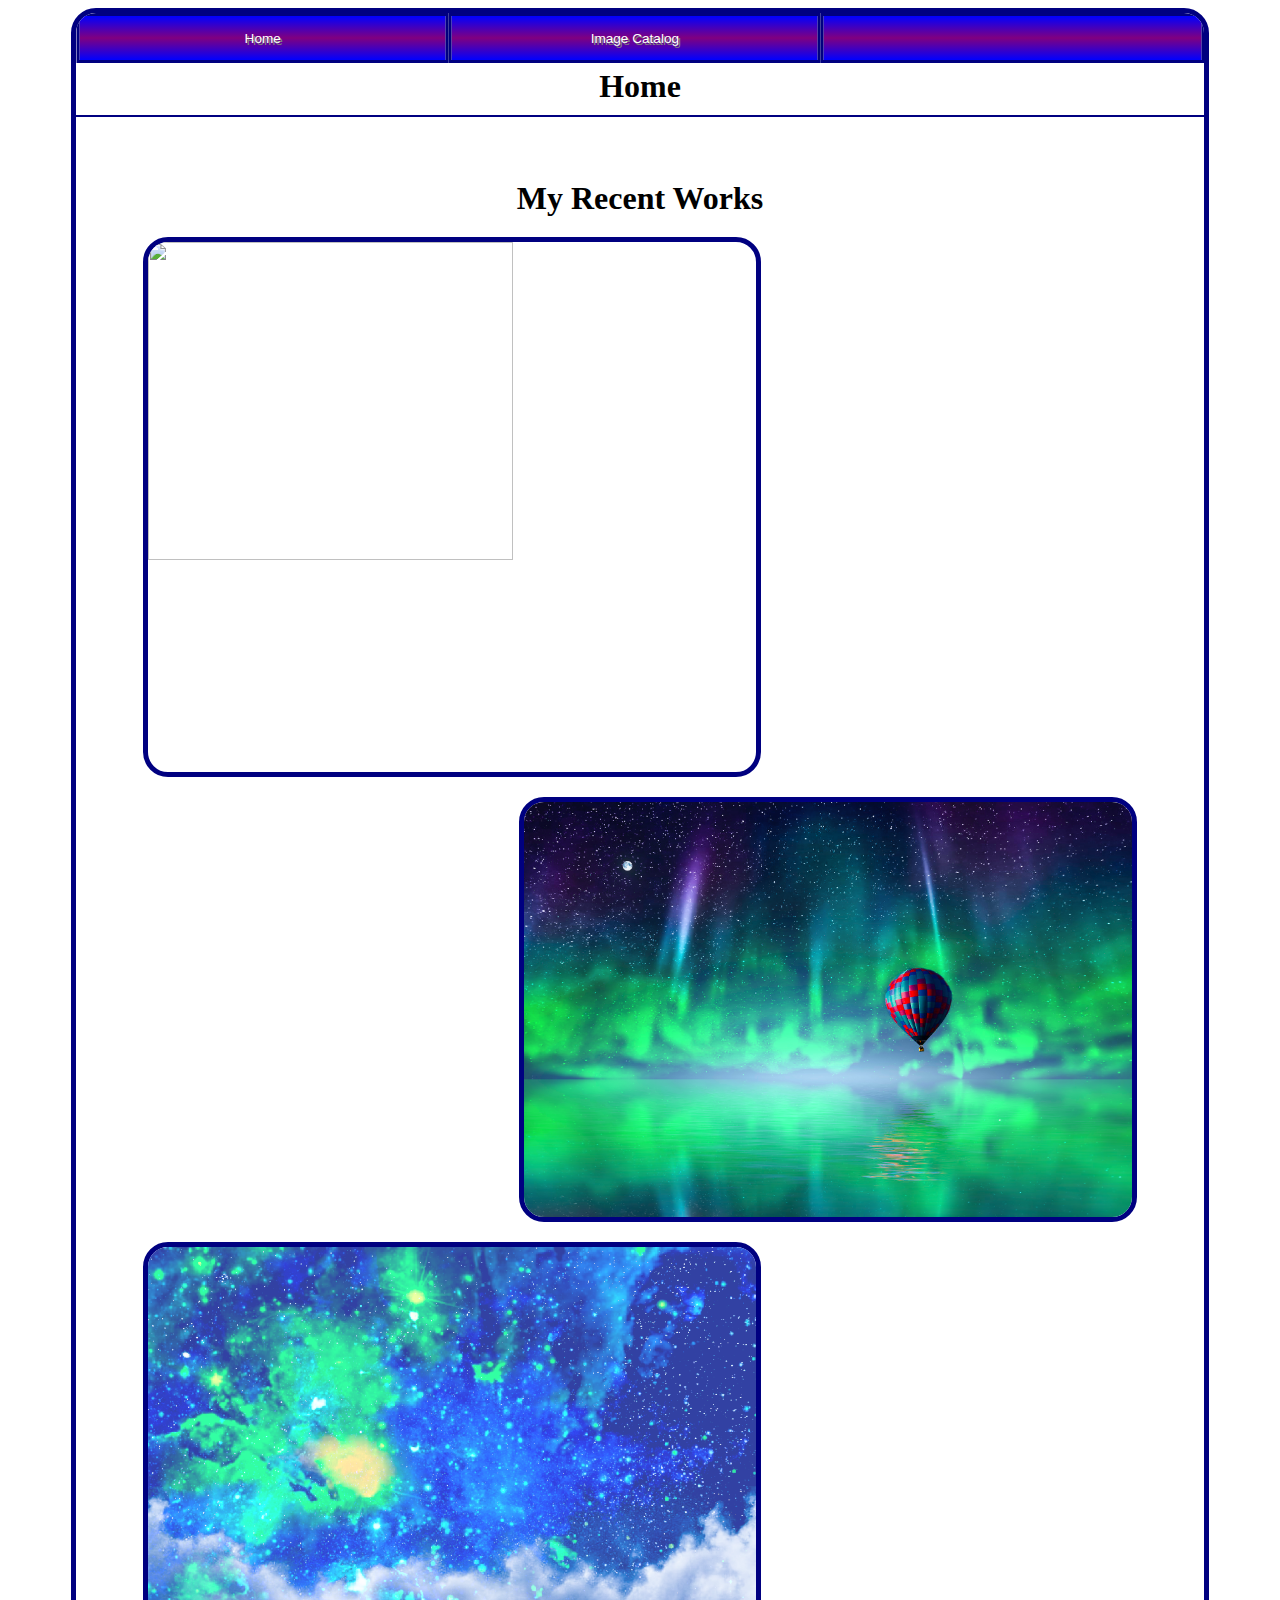
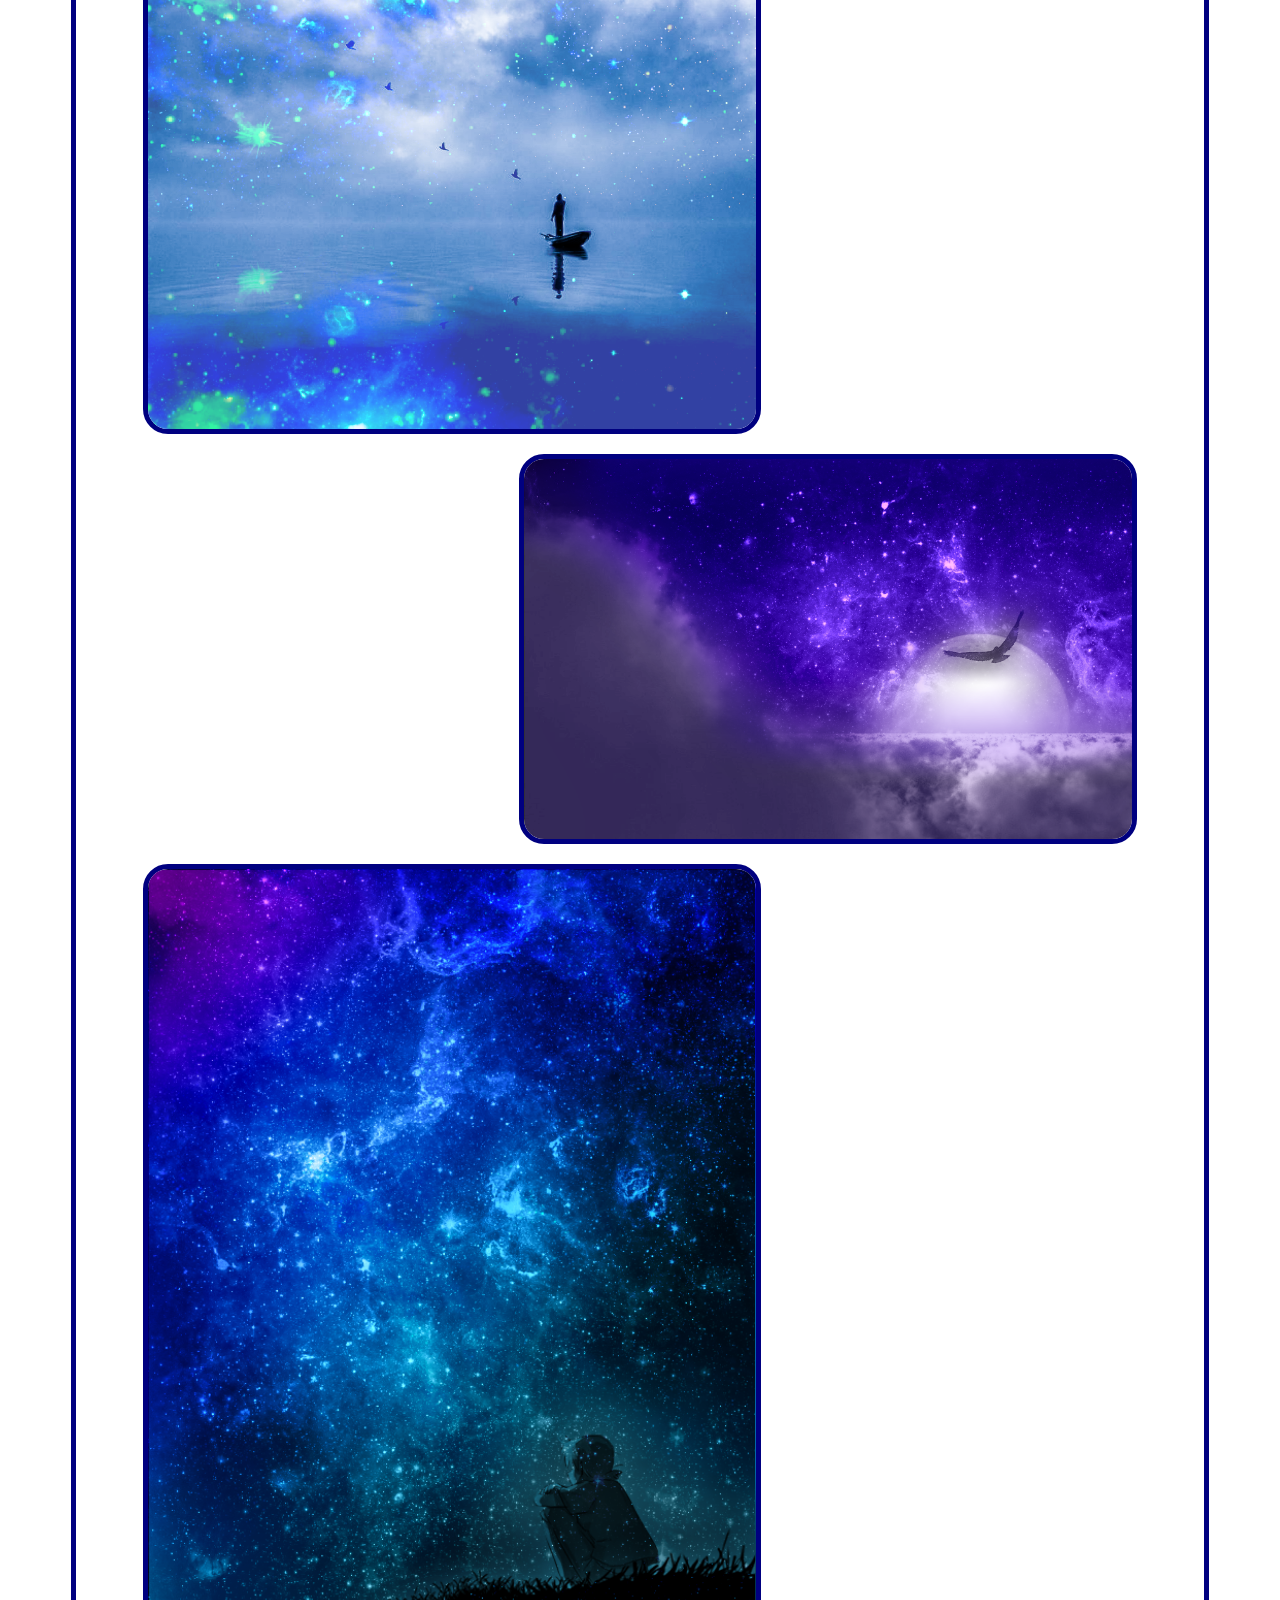
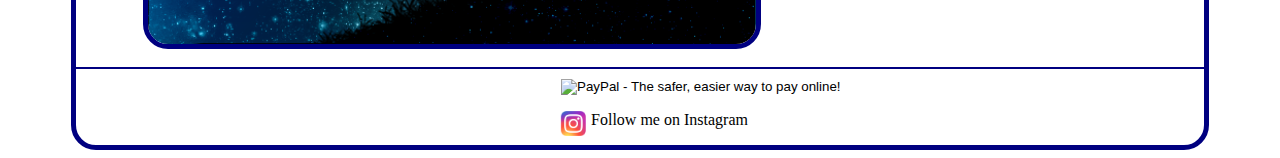
==== Home.html @ 32a6909a "Update Home.html" ====
<html>
	<head>
	<head>
		<title>Home</title>
		<link rel="usb.ico">
		<link rel="stylesheet" href="Style.css">
		<link rel="stylesheet" href="https://cdnjs.cloudflare.com/ajax/libs/font-awesome/4.7.0/css/font-awesome.min.css">
	</head>
	<body>
		<div id="pagebox">
		
		<a href="Home.html"><button id="Btn1">Home</button></a>
		<a href="Image_Catalog.html"><button id="Btn2">Image Catalog</button></a>
		<a href=""><button id="Btn3"></button></a>
		<h1>Home</h1>
		<hr/>
		<div id="content">
		<h1>My Recent Works</h1>
		<img id="imgL" src="https://github.com/MurkMirage/MurkMirage.github.io/blob/master/IMG_4730.JPG?raw=true">
		<img id="imgR" src="IMG_4965.PNG">
		<img id="imgL" src="IMG_4974.PNG">
		<img id="imgR" src="IMG_4961.PNG">
		<img id="imgL" src="IMG_4962.PNG">
			
		
		
		
		
		
		</div>
		<hr/>
		<footer>
			
			<form action="https://www.paypal.com/cgi-bin/webscr" method="post" target="_top">
			<input type="hidden" name="cmd" value="_s-xclick">
			<input type="hidden" name="hosted_button_id" value="4MTR9K3BZBL9E">
			<input type="image" src="https://www.paypalobjects.com/en_US/i/btn/btn_donateCC_LG.gif" border="0" name="submit" alt="PayPal - The safer, easier way to pay online!">
			<img alt="" border="0" src="https://www.paypalobjects.com/en_US/i/scr/pixel.gif" width="1" height="1">
			</form>
			<a id="Insta" href="https://www.instagram.com/murkedwards/?hl=en"><img id="Insta" src="insta.png">
			</a> <p> Follow me on Instagram</p>
		</footer>
		</div>
	</body>
</html>
---- Style.css ----
body {
		background-image: url(https://encrypted-tbn0.gstatic.com/images?q=tbn:ANd9GcTkxTyUG9JUHoDh18JLZFZPzhTn-oIpyFi0CaIvWunURma_hT8M);
			
	}

	#pagebox {
		Margin: 0% 5%;
		background-color: white;
		overflow: hidden;
		border: solid Navy 5px;
		border-radius: 25px;
		padding: 0px;
	}

	#content {
		Margin: 0% 5%;
		background-color: white;
		overflow: hidden;
	}
	#content2 {
		Margin: 0% 5%;
		background-color: white;
		overflow: hidden;
		content: center;
	}

	h1 {
		text-align: center;
		margin: 55px 0px 10px 0px;
		
	}

	hr {
		border: solid Navy 1px;
		width: 100%;
	}
  	/*#box {
      	Float: Left;
		width: 25%;
      	height: 200px;
		Margin: 3px;
		border: solid Navy 3px;
		border-radius: 15px;
      		overflow: hidden;
   	}

	#img {
		width: 100%;
      		height: auto;
     
	}*/
	#imgR {
		Float: Right;
		width: 60%;
		Margin: 10px;
		border: solid Navy 5px;
		border-radius: 25px;
	}

	#imgL {
		Float: Left;
		width: 60%;
		Margin: 10px;
		border: solid Navy 5px;
		border-radius: 25px;
	}

	footer {
		float: center;
		transform: translate(43%,0px);
	}

	button {
		float:left;
		height: 50px;
		width: 33%;
		border: solid Navy 3px;
		transform: translate(.5px,0px);
		background: linear-gradient(blue,purple,blue);
		font-size: 85%;
		color: white;
		text-shadow: 2px 2px grey;
	}

	button:hover {
		background: linear-gradient(blue,purple,magenta,purple,blue);
		text-shadow: 0px 0px 0px grey;
	}

	#btn3 {
		width: 34%;
		
	}

	#Insta {
		float: left;
		height: 25px;
		width:  25px;
		margin: 0px 5px 0px 0px;
	}
	
	
	span.gallery {
		margin: 5px;
		border: 3px solid #ccc;
		float: left;
		width: 20%;
	}

	span.gallery:hover {
		border: 3px solid navy;
	}

	span.gallery img {
		width: 100%;
		height: 25%;
	}

	span.desc {
		padding: 15px;
		text-align: center;
	}
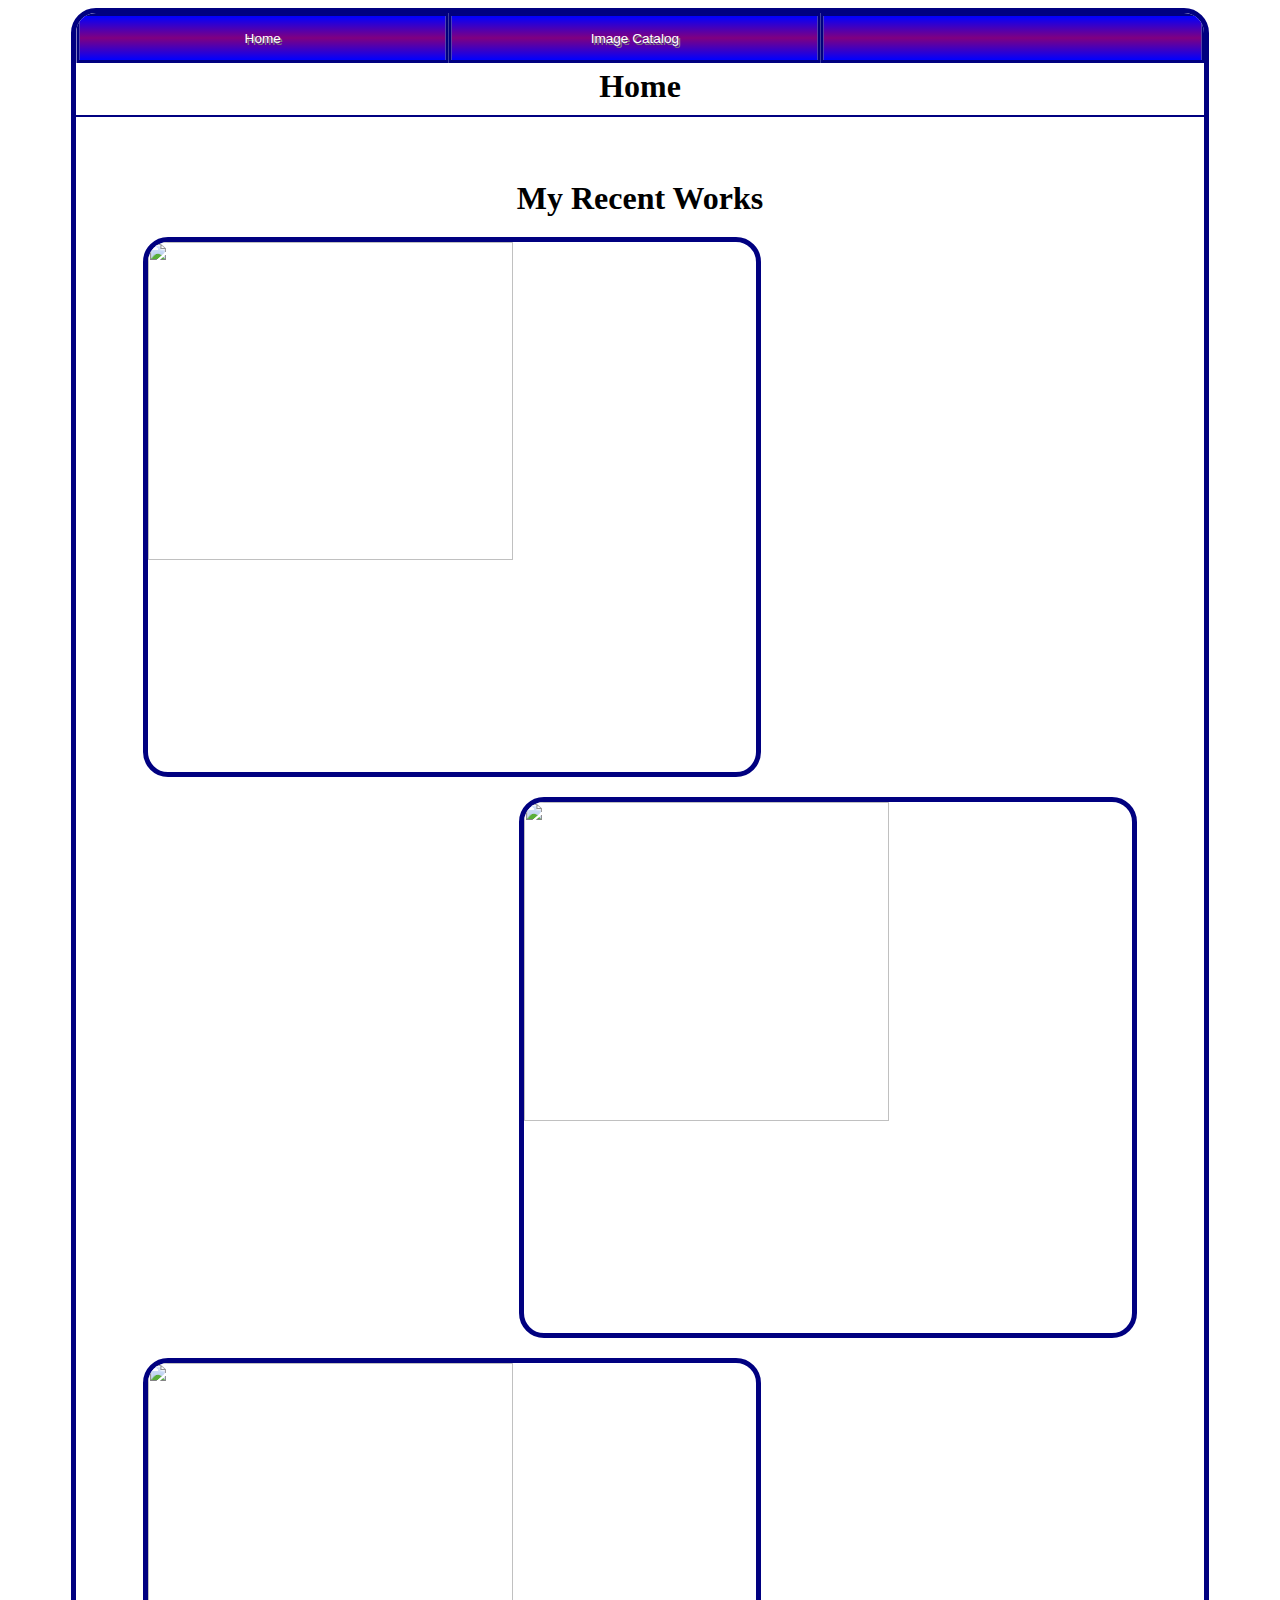
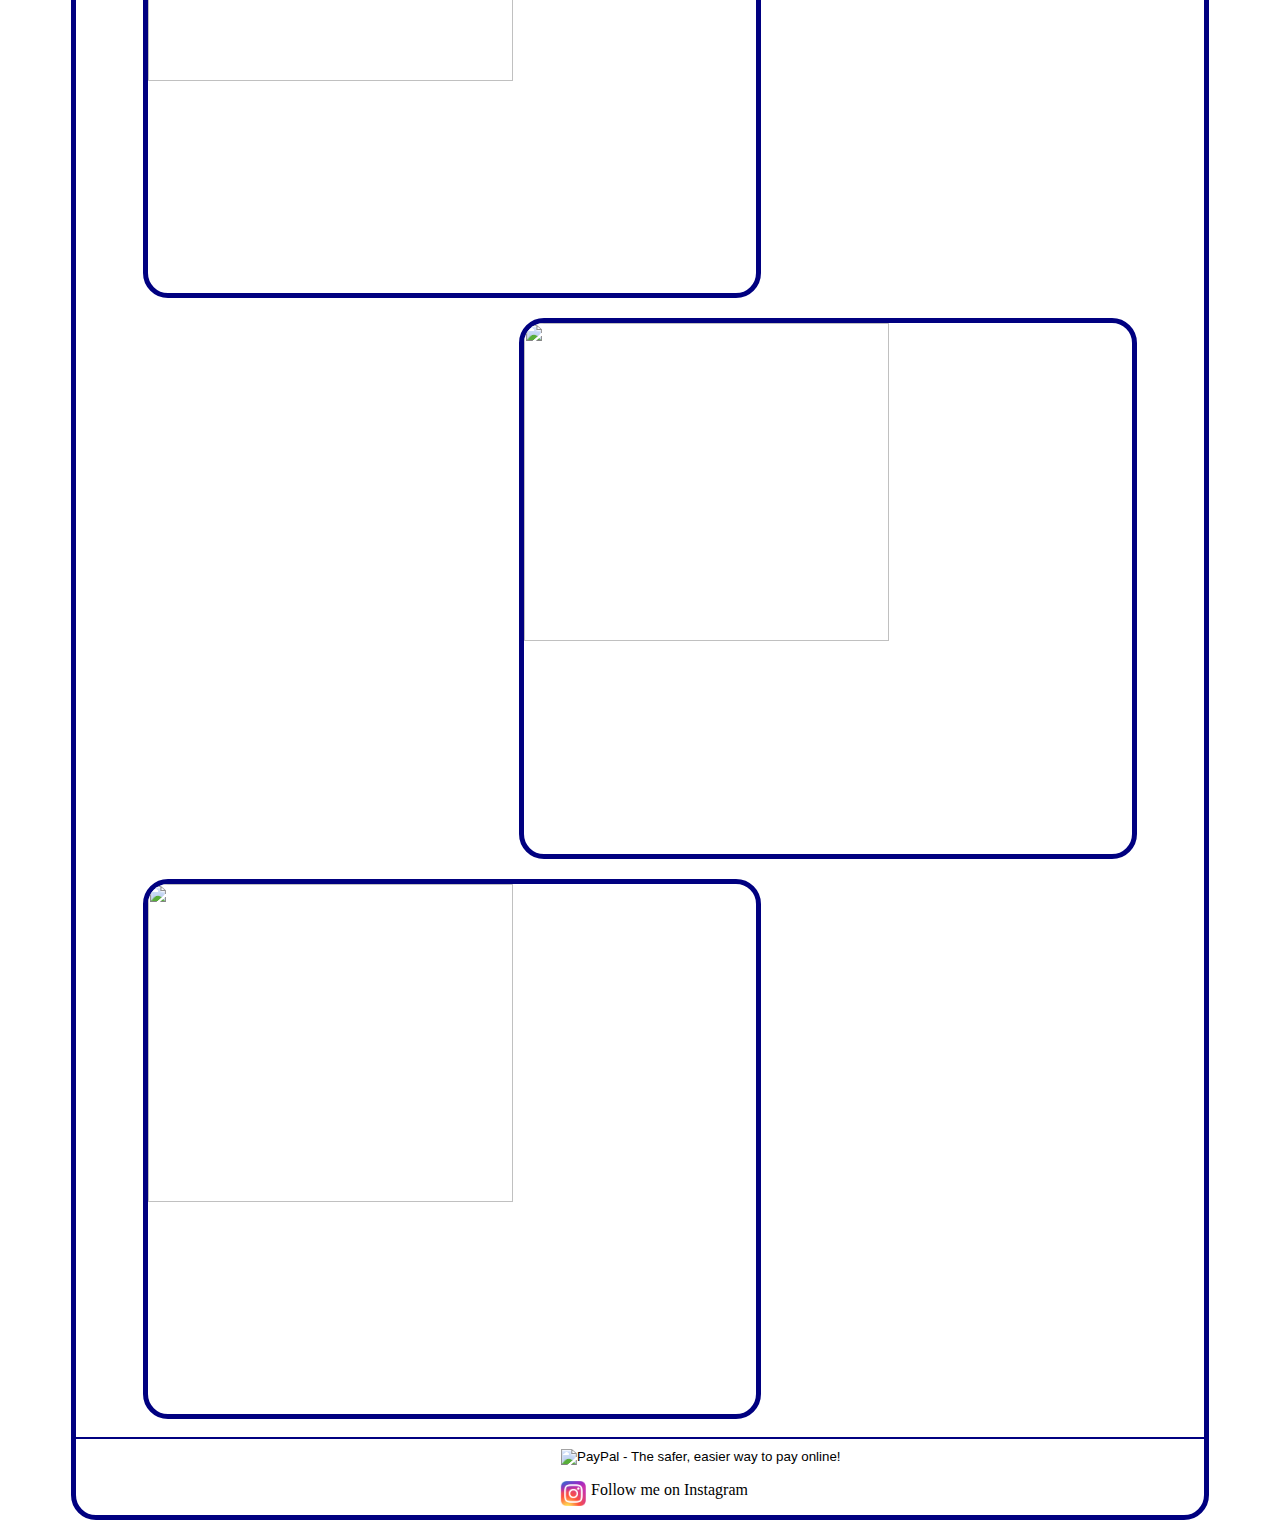
==== commit 3eaf1105: "Update Home.html" ====
--- a/Home.html
+++ b/Home.html
@@ -15,13 +15,18 @@
 		<h1>Home</h1>
 		<hr/>
 		<div id="content">
-		<h1>My Recent Works</h1>
-		<img id="imgL" src="https://github.com/MurkMirage/MurkMirage.github.io/blob/master/IMG_4730.JPG?raw=true">
-		<img id="imgR" src="IMG_4965.PNG">
-		<img id="imgL" src="IMG_4974.PNG">
-		<img id="imgR" src="IMG_4961.PNG">
-		<img id="imgL" src="IMG_4962.PNG">
-			
+		<h1>My Recent Works</h1>
+<a href=“https://github.com/MurkMirage/MurkMirage.github.io/blob/master/IMG_4954.PNG?raw=true”>
+		<img id="imgL" src="https://github.com/MurkMirage/MurkMirage.github.io/blob/master/IMG_4954.PNG?raw=true">
+</a><a href=“https://github.com/MurkMirage/MurkMirage.github.io/blob/master/ IMG_4965.PNG?raw=true”>
+		<img id="imgR" src="https://github.com/MurkMirage/MurkMirage.github.io/blob/master/ IMG_4965.PNG?raw=true">
+</a><a href=“https://github.com/MurkMirage/MurkMirage.github.io/blob/master/ IMG_4974.PNG?raw=true”>
+		<img id="imgL" src="https://github.com/MurkMirage/MurkMirage.github.io/blob/master/ IMG_4974.PNG?raw=true">
+</a><a href=“https://github.com/MurkMirage/MurkMirage.github.io/blob/master/ IMG_4961.PNG?raw=true”>
+		<img id="imgR" src="https://github.com/MurkMirage/MurkMirage.github.io/blob/master/ IMG_4961.PNG?raw=true">
+</a><a href=“https://github.com/MurkMirage/MurkMirage.github.io/blob/master/ IMG_4962.PNG?raw=true”>
+		<img id="imgL" src="https://github.com/MurkMirage/MurkMirage.github.io/blob/master/ IMG_4962.PNG?raw=true">
+</a>
 		
 		
 		
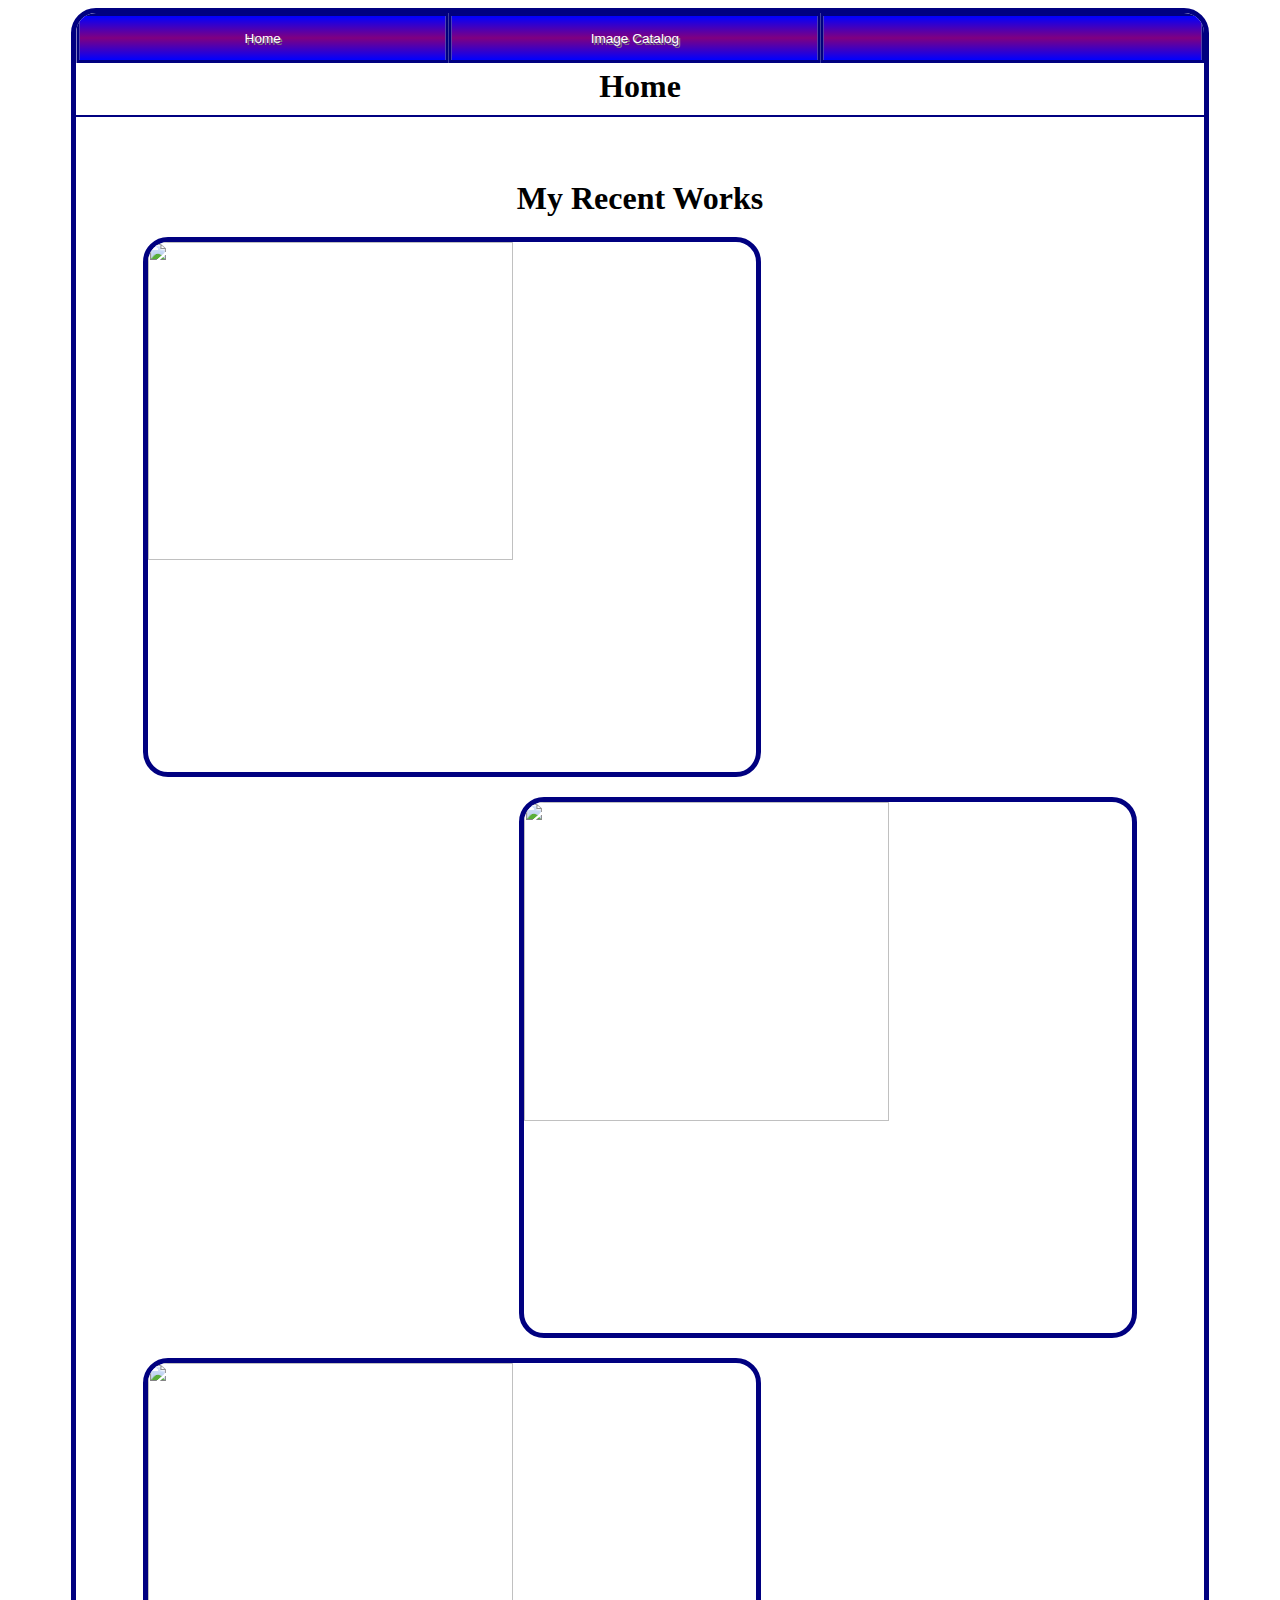
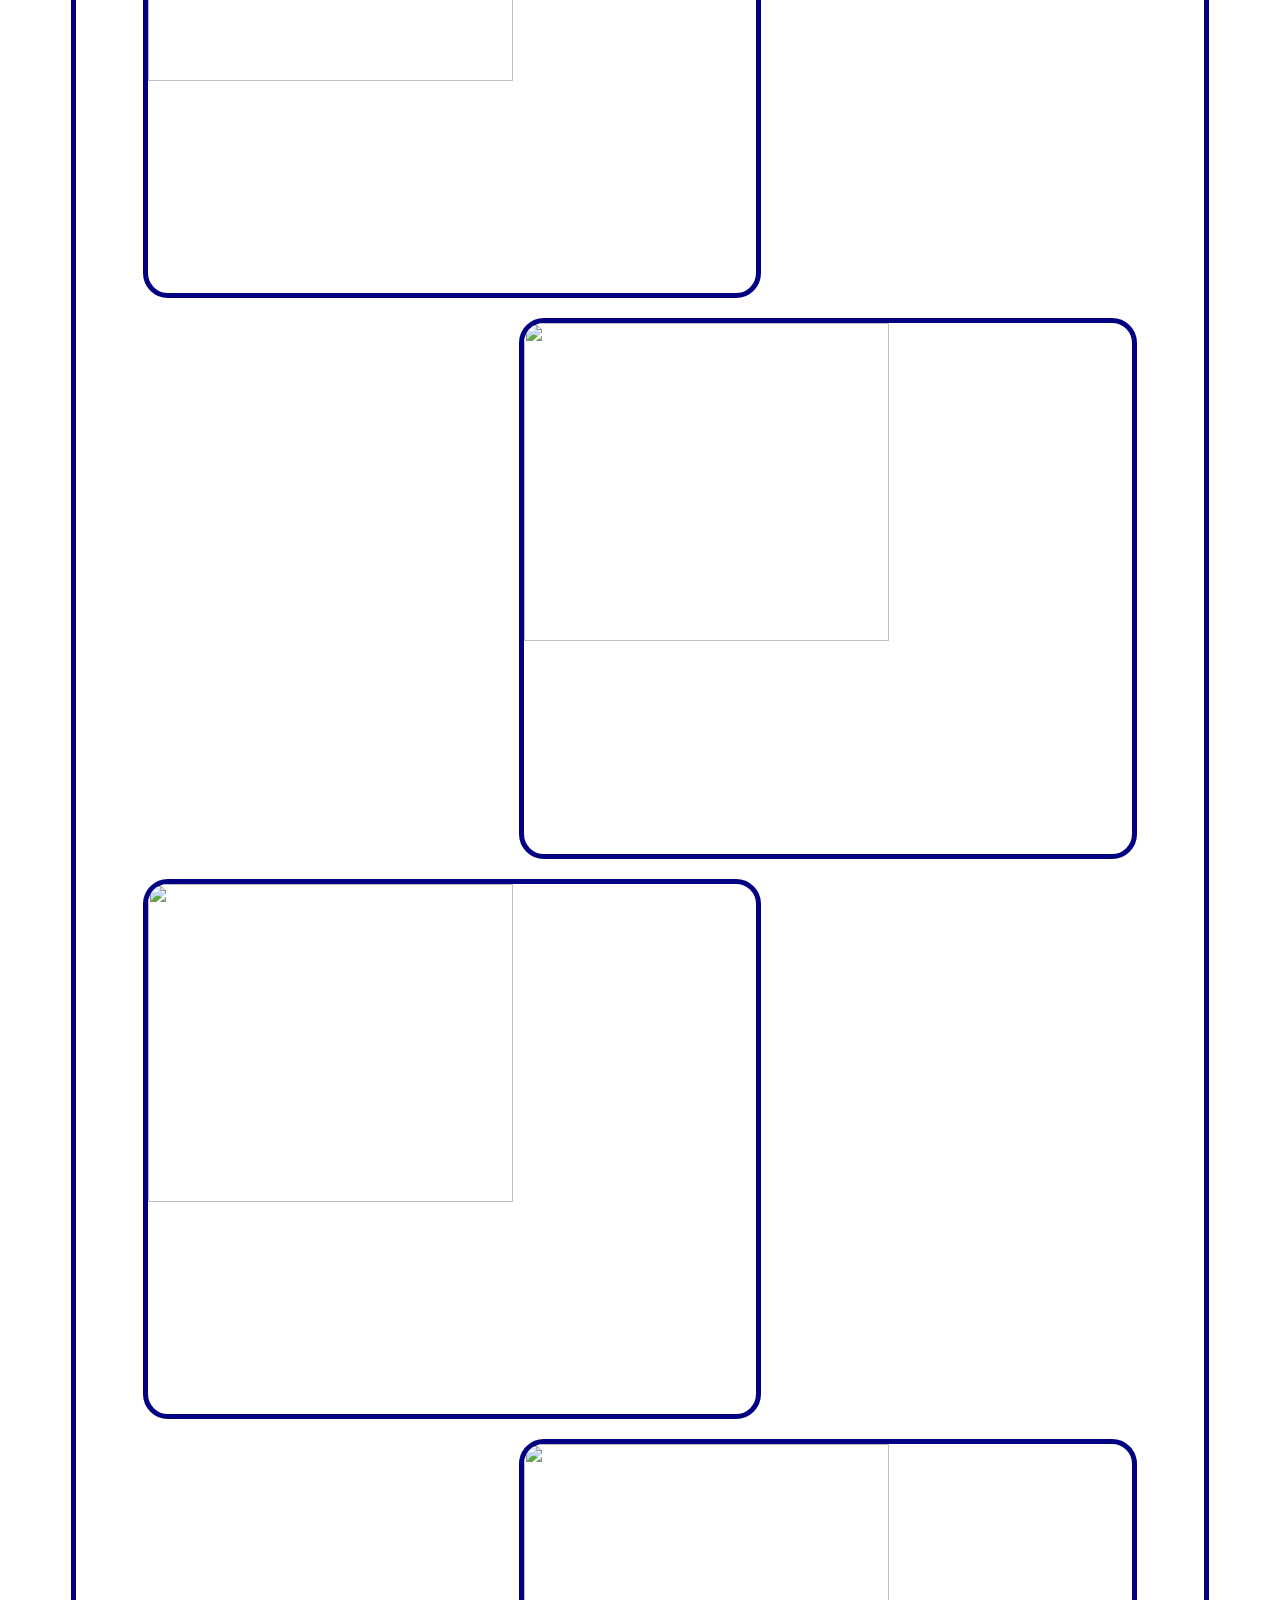
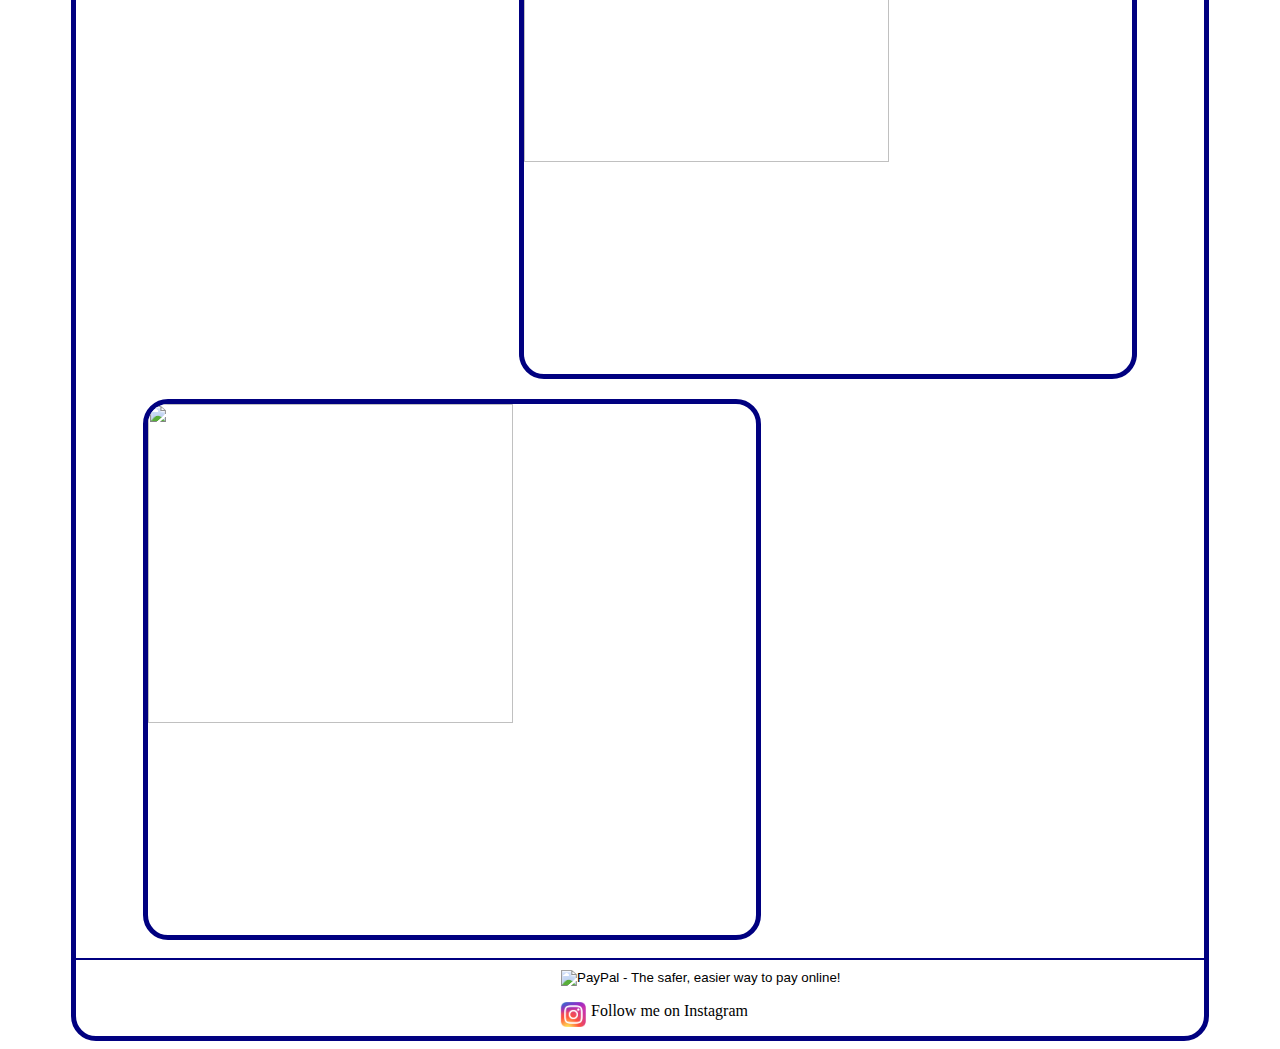
==== commit 8b589f5b: "Update Home.html" ====
--- a/Home.html
+++ b/Home.html
@@ -15,18 +15,22 @@
 		<h1>Home</h1>
 		<hr/>
 		<div id="content">
-		<h1>My Recent Works</h1>
-<a href=“https://github.com/MurkMirage/MurkMirage.github.io/blob/master/IMG_4954.PNG?raw=true”>
-		<img id="imgL" src="https://github.com/MurkMirage/MurkMirage.github.io/blob/master/IMG_4954.PNG?raw=true">
-</a><a href=“https://github.com/MurkMirage/MurkMirage.github.io/blob/master/ IMG_4965.PNG?raw=true”>
-		<img id="imgR" src="https://github.com/MurkMirage/MurkMirage.github.io/blob/master/ IMG_4965.PNG?raw=true">
-</a><a href=“https://github.com/MurkMirage/MurkMirage.github.io/blob/master/ IMG_4974.PNG?raw=true”>
-		<img id="imgL" src="https://github.com/MurkMirage/MurkMirage.github.io/blob/master/ IMG_4974.PNG?raw=true">
-</a><a href=“https://github.com/MurkMirage/MurkMirage.github.io/blob/master/ IMG_4961.PNG?raw=true”>
-		<img id="imgR" src="https://github.com/MurkMirage/MurkMirage.github.io/blob/master/ IMG_4961.PNG?raw=true">
-</a><a href=“https://github.com/MurkMirage/MurkMirage.github.io/blob/master/ IMG_4962.PNG?raw=true”>
-		<img id="imgL" src="https://github.com/MurkMirage/MurkMirage.github.io/blob/master/ IMG_4962.PNG?raw=true">
-</a>
+		<h1>My Recent Works</h1>
+		
+		<img id="imgL" src="https://github.com/MurkMirage/MurkMirage.github.io/blob/master/IMG_5014.PNG?raw=true">
+
+		<img id="imgR" src="https://github.com/MurkMirage/MurkMirage.github.io/blob/master/IMG_5032.PNG?raw=true">
+			
+		<img id="imgL" src="https://github.com/MurkMirage/MurkMirage.github.io/blob/master/IMG_4954.PNG?raw=true">
+
+		<img id="imgR" src="https://github.com/MurkMirage/MurkMirage.github.io/blob/master/IMG_4965.PNG?raw=true">
+
+		<img id="imgL" src="https://github.com/MurkMirage/MurkMirage.github.io/blob/master/IMG_4974.PNG?raw=true">
+
+		<img id="imgR" src="https://github.com/MurkMirage/MurkMirage.github.io/blob/master/IMG_4961.PNG?raw=true">
+
+		<img id="imgL" src="https://github.com/MurkMirage/MurkMirage.github.io/blob/master/IMG_4962.PNG?raw=true">
+
 		
 		
 		
